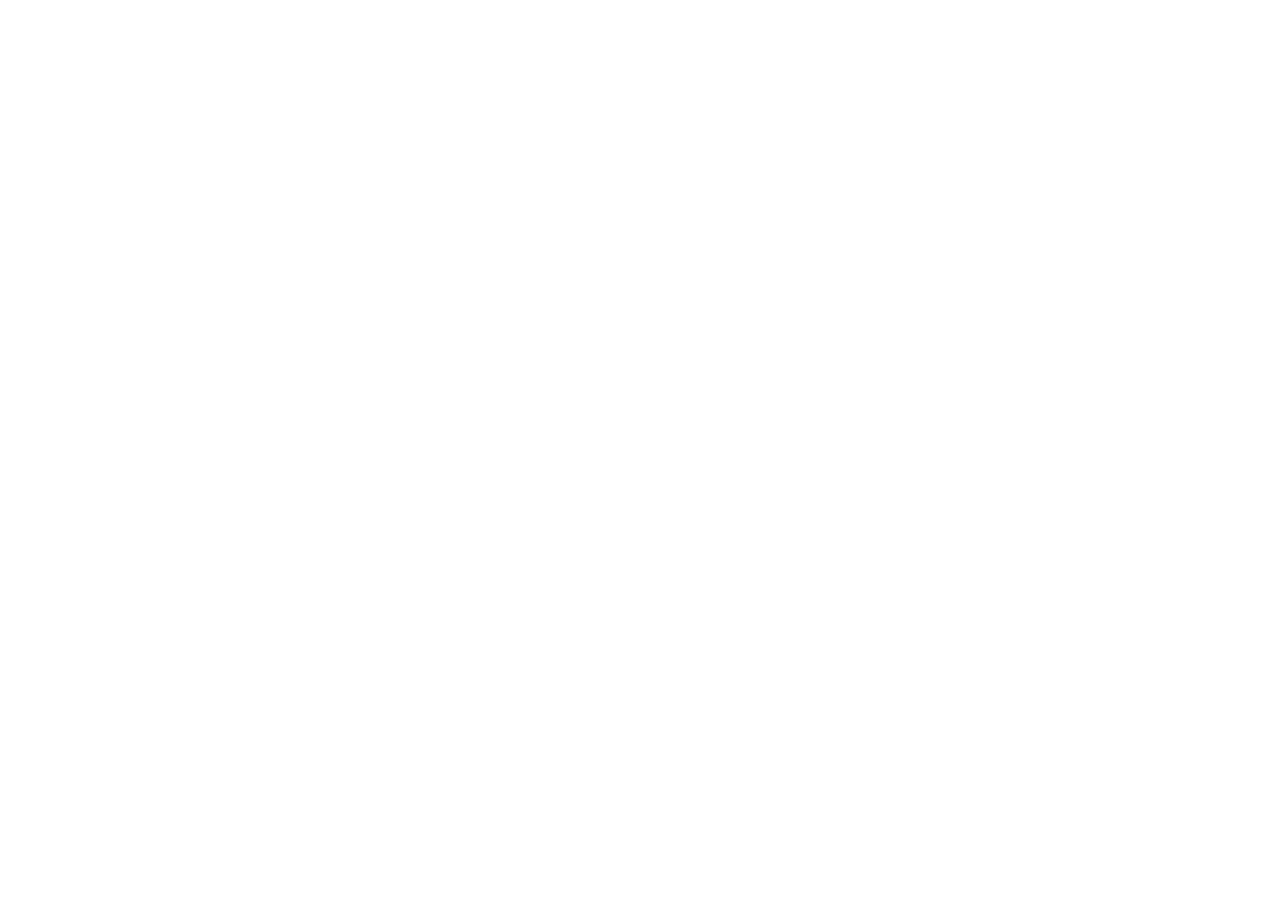
==== src/index.html @ 9a7be231 "Initial commit" ====
<!DOCTYPE html>
<html lang="en">
  <head>
    <meta charset="UTF-8" />
    <link rel="icon" type="image/svg+xml" href="/favicon.svg" />
    <meta name="viewport" content="width=device-width, initial-scale=1.0" />
    <title>Vanilla App Template</title>
    <link rel="stylesheet" href="./css/styles.css" />
  </head>
  <body>
    <load src="./partials/header.html" icon-path="img/sprite.svg#logo" />

    <main>
      <!-- Loads the specified .html file -->
      <load src="./partials/vite-promo.html" />
      <load src="./partials/badges.html" />
    </main>

    <load src="./partials/footer.html" />

    <script type="module" src="./main.js"></script>
  </body>
</html>
---- src/css/styles.css ----
/**
  |============================
  | include css partials with
  | default @import url()
  |============================
*/
/* Common styles */
@import url('./reset.css');
@import url('./base.css');
@import url('./container.css');
@import url('./animations.css');

/* Sections style */
@import url('./header.css');
@import url('./vite-promo.css');
@import url('./badges.css');
@import url('./back-link.css');
@import url('./footer.css');
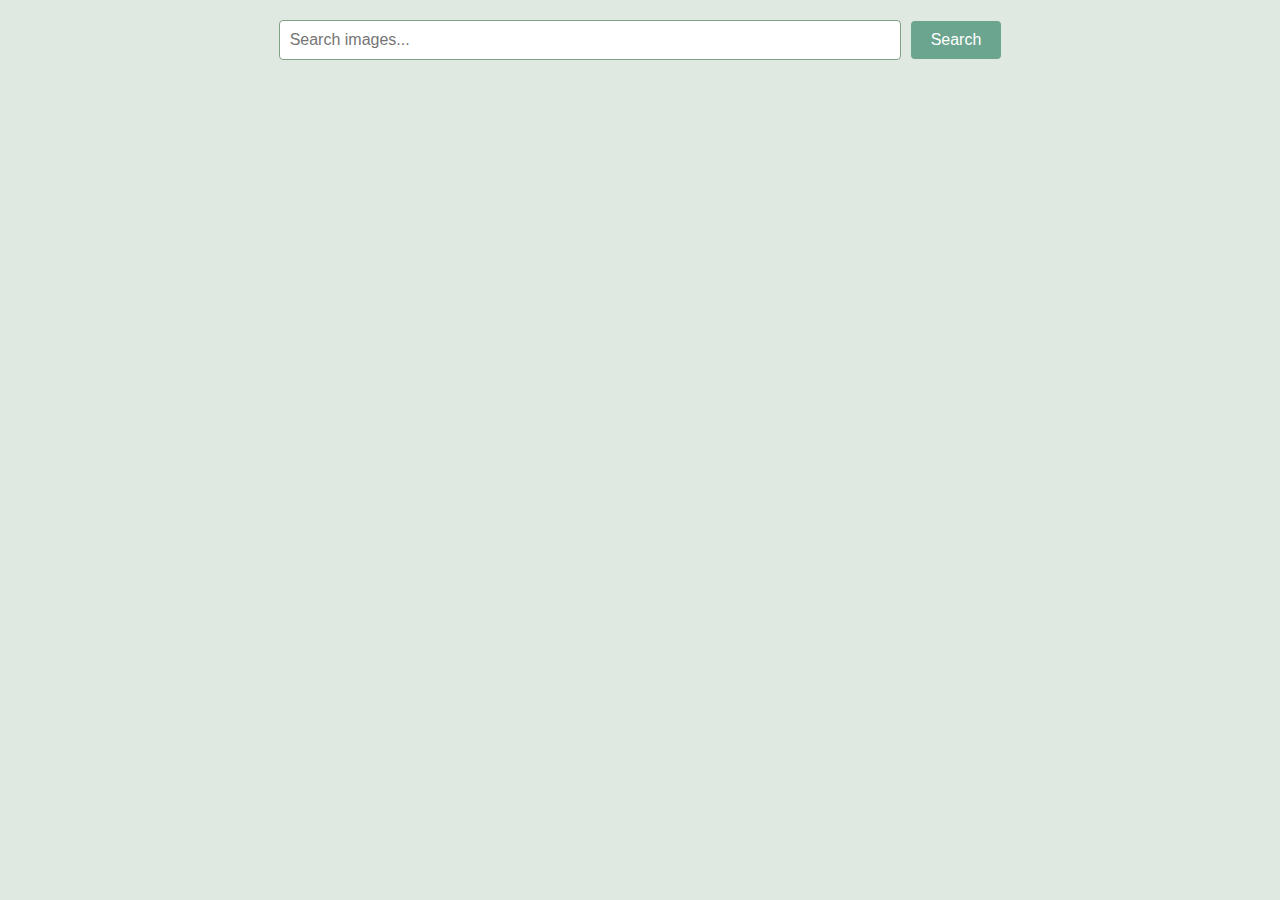
==== commit b47107f5: "finish" ====
--- a/src/index.html
+++ b/src/index.html
@@ -2,22 +2,20 @@
 <html lang="en">
   <head>
     <meta charset="UTF-8" />
-    <link rel="icon" type="image/svg+xml" href="/favicon.svg" />
     <meta name="viewport" content="width=device-width, initial-scale=1.0" />
-    <title>Vanilla App Template</title>
+    <title>Image Search App</title>
     <link rel="stylesheet" href="./css/styles.css" />
+    <script type="module" src="./main.js" defer></script>
   </head>
   <body>
-    <load src="./partials/header.html" icon-path="img/sprite.svg#logo" />
-
-    <main>
-      <!-- Loads the specified .html file -->
-      <load src="./partials/vite-promo.html" />
-      <load src="./partials/badges.html" />
-    </main>
-
-    <load src="./partials/footer.html" />
-
-    <script type="module" src="./main.js"></script>
+    <div class="container">
+      <form id="search-form">
+        <input type="text" name="searchQuery" placeholder="Search images..." />
+        <button type="submit">Search</button>
+      </form>
+      <div class="gallery"></div>
+      <button class="load-more" style="display: none">Load more</button>
+      <div class="loader" style="display: none"></div>
+    </div>
   </body>
 </html>
--- a/src/css/styles.css
+++ b/src/css/styles.css
@@ -1,18 +1,164 @@
-/**
-  |============================
-  | include css partials with
-  | default @import url()
-  |============================
-*/
-/* Common styles */
-@import url('./reset.css');
-@import url('./base.css');
-@import url('./container.css');
-@import url('./animations.css');
+body {
+  font-family: Arial, sans-serif;
+  margin: 0;
+  padding: 0;
+  background-color: #ceddd2a9;
+  color: #333;
+  display: flex;
+  justify-content: center;
+  align-items: center;
+}
 
-/* Sections style */
-@import url('./header.css');
-@import url('./vite-promo.css');
-@import url('./badges.css');
-@import url('./back-link.css');
-@import url('./footer.css');
+a {
+  text-align: center;
+  text-decoration: none;
+  font-size: 14px;
+  margin: 5px 0;
+  color: #555;
+}
+
+.container {
+  width: 1200px;
+  margin: 0 auto;
+  padding: 20px;
+}
+
+#search-form {
+  display: flex;
+  justify-content: center;
+  align-items: center;
+  margin-bottom: 20px;
+}
+
+#search-form input[type='text'] {
+  width: 50%;
+  padding: 10px;
+  font-size: 16px;
+  border: 1px solid #81a088;
+  border-radius: 4px;
+  outline: none;
+}
+
+#search-form button {
+  padding: 10px 20px;
+  font-size: 16px;
+  background-color: #6ca58f;
+  color: white;
+  border: none;
+  border-radius: 4px;
+  cursor: pointer;
+  margin-left: 10px;
+  transition: background-color 0.3s ease;
+}
+
+#search-form button:hover {
+  background-color: #526657;
+}
+
+.gallery {
+  display: flex;
+  flex-wrap: wrap;
+  gap: 20px;
+  justify-content: center;
+}
+
+.gallery-item {
+  max-width: calc((100% - 24px* 2) / 3);
+}
+
+.photo-card {
+  border: 2px solid rgba(0, 0, 0, 0.1);
+  box-shadow: 0 15px 8px 0 rgba(70, 68, 68, 0.8);
+  background-color: white;
+  border-radius: 8px;
+  box-shadow: 0 4px 6px rgba(0, 0, 0, 0.1);
+  overflow: hidden;
+  transition: transform 0.3s ease, box-shadow 0.3s ease;
+}
+
+.photo-card:hover {
+  transform: translateY(-5px);
+  box-shadow: 0 6px 10px rgba(0, 0, 0, 0.15);
+}
+
+.photo-card img {
+  width: 100%;
+  height: auto;
+  display: block;
+  overflow: hidden;
+  height: 261px;
+  object-fit: cover;
+}
+
+.photo-card .info {
+  display: flex;
+  gap: 7px;
+  padding: 10px;
+}
+
+.loader {
+  width: 200px;
+  height: 200px;
+  border: 5px solid #d7eadc;
+  border-radius: 50%;
+  display: inline-block;
+  box-sizing: border-box;
+  position: relative;
+  animation: pulse 1s linear infinite;
+  margin: 0 auto;
+}
+
+.loader:after {
+  content: '';
+  position: absolute;
+  width: 200px;
+  height: 200px;
+  border: 5px solid #526657;
+  border-radius: 50%;
+  display: inline-block;
+  box-sizing: border-box;
+  left: 50%;
+  top: 50%;
+  transform: translate(-50%, -50%);
+  animation: scaleUp 1s linear infinite;
+}
+
+.load-more {
+  padding: 10px 20px;
+  background-color: #6ca58f;
+  color: white;
+  border: none;
+  border-radius: 4px;
+  cursor: pointer;
+  margin: 20px auto;
+  display: block;
+  transition: background-color 0.3s ease;
+}
+
+.load-more:hover {
+  background-color: #526657;
+}
+
+@keyframes scaleUp {
+  0% {
+    transform: translate(-50%, -50%) scale(0)
+  }
+
+  60%,
+  100% {
+    transform: translate(-50%, -50%) scale(1)
+  }
+}
+
+@keyframes pulse {
+
+  40%,
+  160%,
+  100% {
+    transform: scale(1)
+  }
+
+  80% {
+    transform: scale(1.2)
+  }
+}